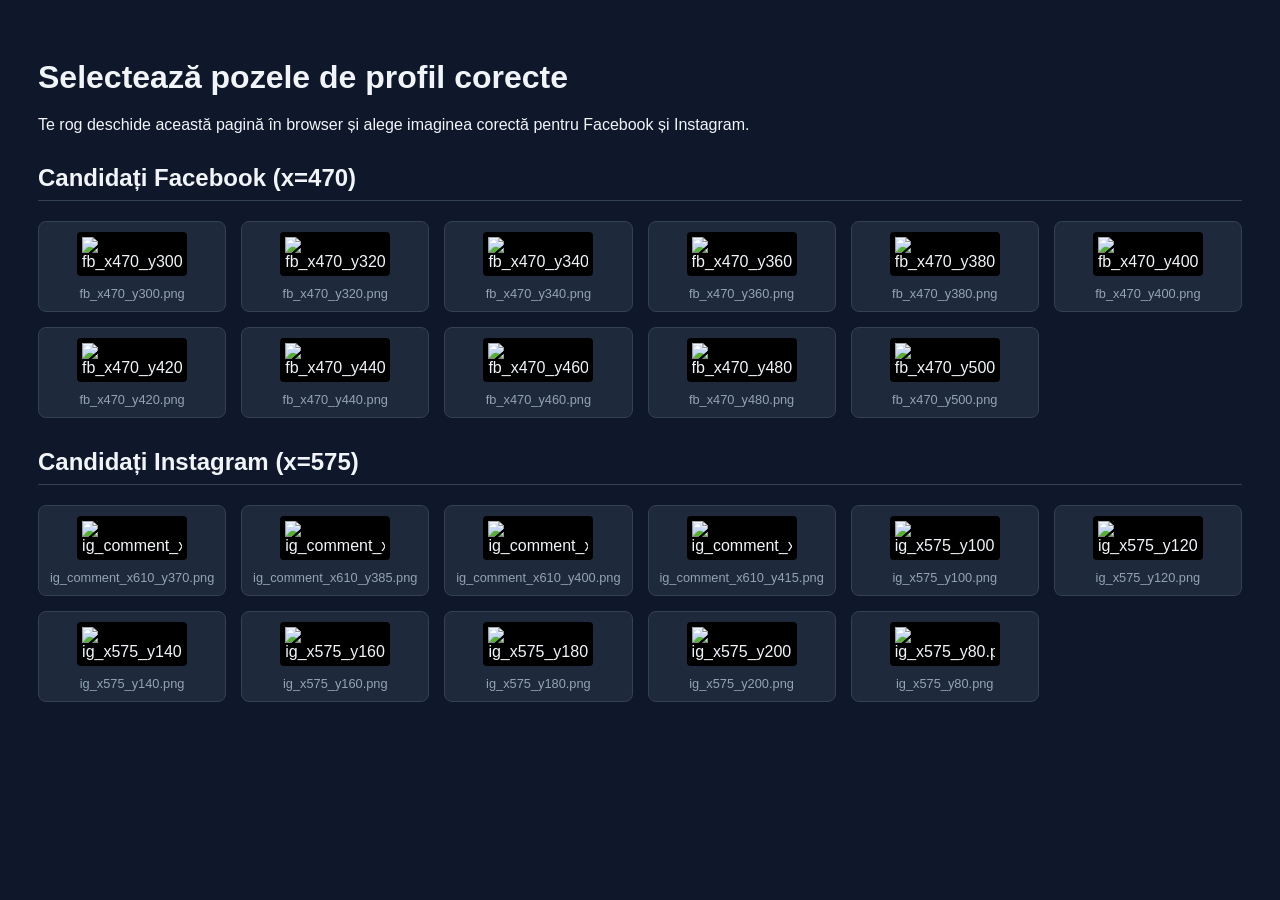
==== static/check_avatars.html @ 0bfdecf8 "update" ====
<!DOCTYPE html>
<html>
<head>
    <title>Selectare Poze de Profil</title>
    <style>
        body { background: #0f172a; color: #f1f5f9; font-family: sans-serif; padding: 30px; }
        h1 { margin-bottom: 20px; }
        h2 { border-bottom: 1px solid #334155; padding-bottom: 8px; margin-top: 30px; }
        .grid { display: grid; grid-template-columns: repeat(auto-fill, minmax(180px, 1fr)); gap: 15px; }
        .card { background: #1e293b; border: 1px solid #334155; padding: 10px; border-radius: 8px; text-align: center; }
        .card img { max-width: 100px; height: auto; border-radius: 4px; background: #000; padding: 5px; margin-bottom: 10px; }
        .filename { font-size: 0.8rem; color: #94a3b8; word-break: break-all; }
    </style>
</head>
<body>
    <h1>Selectează pozele de profil corecte</h1>
    <p>Te rog deschide această pagină în browser și alege imaginea corectă pentru Facebook și Instagram.</p>
    
    <h2>Candidați Facebook (x=470)</h2>
    <div class="grid">
        <div class="card">
            <img src="/assets/candidates/fb_x470_y300.png" alt="fb_x470_y300.png">
            <div class="filename">fb_x470_y300.png</div>
        </div>
        <div class="card">
            <img src="/assets/candidates/fb_x470_y320.png" alt="fb_x470_y320.png">
            <div class="filename">fb_x470_y320.png</div>
        </div>
        <div class="card">
            <img src="/assets/candidates/fb_x470_y340.png" alt="fb_x470_y340.png">
            <div class="filename">fb_x470_y340.png</div>
        </div>
        <div class="card">
            <img src="/assets/candidates/fb_x470_y360.png" alt="fb_x470_y360.png">
            <div class="filename">fb_x470_y360.png</div>
        </div>
        <div class="card">
            <img src="/assets/candidates/fb_x470_y380.png" alt="fb_x470_y380.png">
            <div class="filename">fb_x470_y380.png</div>
        </div>
        <div class="card">
            <img src="/assets/candidates/fb_x470_y400.png" alt="fb_x470_y400.png">
            <div class="filename">fb_x470_y400.png</div>
        </div>
        <div class="card">
            <img src="/assets/candidates/fb_x470_y420.png" alt="fb_x470_y420.png">
            <div class="filename">fb_x470_y420.png</div>
        </div>
        <div class="card">
            <img src="/assets/candidates/fb_x470_y440.png" alt="fb_x470_y440.png">
            <div class="filename">fb_x470_y440.png</div>
        </div>
        <div class="card">
            <img src="/assets/candidates/fb_x470_y460.png" alt="fb_x470_y460.png">
            <div class="filename">fb_x470_y460.png</div>
        </div>
        <div class="card">
            <img src="/assets/candidates/fb_x470_y480.png" alt="fb_x470_y480.png">
            <div class="filename">fb_x470_y480.png</div>
        </div>
        <div class="card">
            <img src="/assets/candidates/fb_x470_y500.png" alt="fb_x470_y500.png">
            <div class="filename">fb_x470_y500.png</div>
        </div>
    </div>
    
    <h2>Candidați Instagram (x=575)</h2>
    <div class="grid">
        <div class="card">
            <img src="/assets/candidates/ig_comment_x610_y370.png" alt="ig_comment_x610_y370.png">
            <div class="filename">ig_comment_x610_y370.png</div>
        </div>
        <div class="card">
            <img src="/assets/candidates/ig_comment_x610_y385.png" alt="ig_comment_x610_y385.png">
            <div class="filename">ig_comment_x610_y385.png</div>
        </div>
        <div class="card">
            <img src="/assets/candidates/ig_comment_x610_y400.png" alt="ig_comment_x610_y400.png">
            <div class="filename">ig_comment_x610_y400.png</div>
        </div>
        <div class="card">
            <img src="/assets/candidates/ig_comment_x610_y415.png" alt="ig_comment_x610_y415.png">
            <div class="filename">ig_comment_x610_y415.png</div>
        </div>
        <div class="card">
            <img src="/assets/candidates/ig_x575_y100.png" alt="ig_x575_y100.png">
            <div class="filename">ig_x575_y100.png</div>
        </div>
        <div class="card">
            <img src="/assets/candidates/ig_x575_y120.png" alt="ig_x575_y120.png">
            <div class="filename">ig_x575_y120.png</div>
        </div>
        <div class="card">
            <img src="/assets/candidates/ig_x575_y140.png" alt="ig_x575_y140.png">
            <div class="filename">ig_x575_y140.png</div>
        </div>
        <div class="card">
            <img src="/assets/candidates/ig_x575_y160.png" alt="ig_x575_y160.png">
            <div class="filename">ig_x575_y160.png</div>
        </div>
        <div class="card">
            <img src="/assets/candidates/ig_x575_y180.png" alt="ig_x575_y180.png">
            <div class="filename">ig_x575_y180.png</div>
        </div>
        <div class="card">
            <img src="/assets/candidates/ig_x575_y200.png" alt="ig_x575_y200.png">
            <div class="filename">ig_x575_y200.png</div>
        </div>
        <div class="card">
            <img src="/assets/candidates/ig_x575_y80.png" alt="ig_x575_y80.png">
            <div class="filename">ig_x575_y80.png</div>
        </div>
    </div>
</body>
</html>
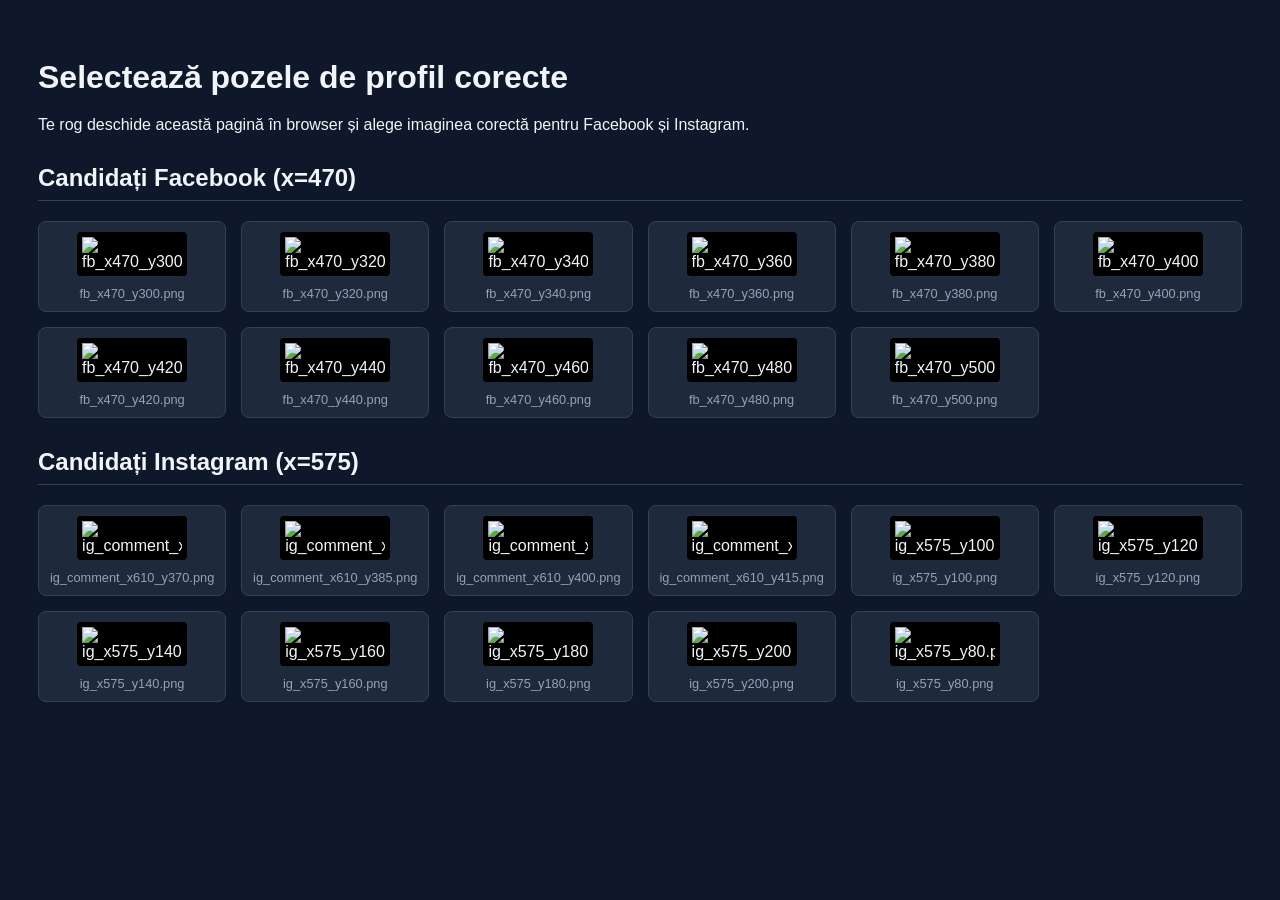
==== commit af755ca2: "Add files via upload" ====
--- a/static/check_avatars.html
+++ b/static/check_avatars.html
@@ -1,115 +1,115 @@
-<!DOCTYPE html>
-<html>
-<head>
-    <title>Selectare Poze de Profil</title>
-    <style>
-        body { background: #0f172a; color: #f1f5f9; font-family: sans-serif; padding: 30px; }
-        h1 { margin-bottom: 20px; }
-        h2 { border-bottom: 1px solid #334155; padding-bottom: 8px; margin-top: 30px; }
-        .grid { display: grid; grid-template-columns: repeat(auto-fill, minmax(180px, 1fr)); gap: 15px; }
-        .card { background: #1e293b; border: 1px solid #334155; padding: 10px; border-radius: 8px; text-align: center; }
-        .card img { max-width: 100px; height: auto; border-radius: 4px; background: #000; padding: 5px; margin-bottom: 10px; }
-        .filename { font-size: 0.8rem; color: #94a3b8; word-break: break-all; }
-    </style>
-</head>
-<body>
-    <h1>Selectează pozele de profil corecte</h1>
-    <p>Te rog deschide această pagină în browser și alege imaginea corectă pentru Facebook și Instagram.</p>
-    
-    <h2>Candidați Facebook (x=470)</h2>
-    <div class="grid">
-        <div class="card">
-            <img src="/assets/candidates/fb_x470_y300.png" alt="fb_x470_y300.png">
-            <div class="filename">fb_x470_y300.png</div>
-        </div>
-        <div class="card">
-            <img src="/assets/candidates/fb_x470_y320.png" alt="fb_x470_y320.png">
-            <div class="filename">fb_x470_y320.png</div>
-        </div>
-        <div class="card">
-            <img src="/assets/candidates/fb_x470_y340.png" alt="fb_x470_y340.png">
-            <div class="filename">fb_x470_y340.png</div>
-        </div>
-        <div class="card">
-            <img src="/assets/candidates/fb_x470_y360.png" alt="fb_x470_y360.png">
-            <div class="filename">fb_x470_y360.png</div>
-        </div>
-        <div class="card">
-            <img src="/assets/candidates/fb_x470_y380.png" alt="fb_x470_y380.png">
-            <div class="filename">fb_x470_y380.png</div>
-        </div>
-        <div class="card">
-            <img src="/assets/candidates/fb_x470_y400.png" alt="fb_x470_y400.png">
-            <div class="filename">fb_x470_y400.png</div>
-        </div>
-        <div class="card">
-            <img src="/assets/candidates/fb_x470_y420.png" alt="fb_x470_y420.png">
-            <div class="filename">fb_x470_y420.png</div>
-        </div>
-        <div class="card">
-            <img src="/assets/candidates/fb_x470_y440.png" alt="fb_x470_y440.png">
-            <div class="filename">fb_x470_y440.png</div>
-        </div>
-        <div class="card">
-            <img src="/assets/candidates/fb_x470_y460.png" alt="fb_x470_y460.png">
-            <div class="filename">fb_x470_y460.png</div>
-        </div>
-        <div class="card">
-            <img src="/assets/candidates/fb_x470_y480.png" alt="fb_x470_y480.png">
-            <div class="filename">fb_x470_y480.png</div>
-        </div>
-        <div class="card">
-            <img src="/assets/candidates/fb_x470_y500.png" alt="fb_x470_y500.png">
-            <div class="filename">fb_x470_y500.png</div>
-        </div>
-    </div>
-    
-    <h2>Candidați Instagram (x=575)</h2>
-    <div class="grid">
-        <div class="card">
-            <img src="/assets/candidates/ig_comment_x610_y370.png" alt="ig_comment_x610_y370.png">
-            <div class="filename">ig_comment_x610_y370.png</div>
-        </div>
-        <div class="card">
-            <img src="/assets/candidates/ig_comment_x610_y385.png" alt="ig_comment_x610_y385.png">
-            <div class="filename">ig_comment_x610_y385.png</div>
-        </div>
-        <div class="card">
-            <img src="/assets/candidates/ig_comment_x610_y400.png" alt="ig_comment_x610_y400.png">
-            <div class="filename">ig_comment_x610_y400.png</div>
-        </div>
-        <div class="card">
-            <img src="/assets/candidates/ig_comment_x610_y415.png" alt="ig_comment_x610_y415.png">
-            <div class="filename">ig_comment_x610_y415.png</div>
-        </div>
-        <div class="card">
-            <img src="/assets/candidates/ig_x575_y100.png" alt="ig_x575_y100.png">
-            <div class="filename">ig_x575_y100.png</div>
-        </div>
-        <div class="card">
-            <img src="/assets/candidates/ig_x575_y120.png" alt="ig_x575_y120.png">
-            <div class="filename">ig_x575_y120.png</div>
-        </div>
-        <div class="card">
-            <img src="/assets/candidates/ig_x575_y140.png" alt="ig_x575_y140.png">
-            <div class="filename">ig_x575_y140.png</div>
-        </div>
-        <div class="card">
-            <img src="/assets/candidates/ig_x575_y160.png" alt="ig_x575_y160.png">
-            <div class="filename">ig_x575_y160.png</div>
-        </div>
-        <div class="card">
-            <img src="/assets/candidates/ig_x575_y180.png" alt="ig_x575_y180.png">
-            <div class="filename">ig_x575_y180.png</div>
-        </div>
-        <div class="card">
-            <img src="/assets/candidates/ig_x575_y200.png" alt="ig_x575_y200.png">
-            <div class="filename">ig_x575_y200.png</div>
-        </div>
-        <div class="card">
-            <img src="/assets/candidates/ig_x575_y80.png" alt="ig_x575_y80.png">
-            <div class="filename">ig_x575_y80.png</div>
-        </div>
-    </div>
-</body>
-</html>
+<!DOCTYPE html>
+<html>
+<head>
+    <title>Selectare Poze de Profil</title>
+    <style>
+        body { background: #0f172a; color: #f1f5f9; font-family: sans-serif; padding: 30px; }
+        h1 { margin-bottom: 20px; }
+        h2 { border-bottom: 1px solid #334155; padding-bottom: 8px; margin-top: 30px; }
+        .grid { display: grid; grid-template-columns: repeat(auto-fill, minmax(180px, 1fr)); gap: 15px; }
+        .card { background: #1e293b; border: 1px solid #334155; padding: 10px; border-radius: 8px; text-align: center; }
+        .card img { max-width: 100px; height: auto; border-radius: 4px; background: #000; padding: 5px; margin-bottom: 10px; }
+        .filename { font-size: 0.8rem; color: #94a3b8; word-break: break-all; }
+    </style>
+</head>
+<body>
+    <h1>Selectează pozele de profil corecte</h1>
+    <p>Te rog deschide această pagină în browser și alege imaginea corectă pentru Facebook și Instagram.</p>
+    
+    <h2>Candidați Facebook (x=470)</h2>
+    <div class="grid">
+        <div class="card">
+            <img src="/assets/candidates/fb_x470_y300.png" alt="fb_x470_y300.png">
+            <div class="filename">fb_x470_y300.png</div>
+        </div>
+        <div class="card">
+            <img src="/assets/candidates/fb_x470_y320.png" alt="fb_x470_y320.png">
+            <div class="filename">fb_x470_y320.png</div>
+        </div>
+        <div class="card">
+            <img src="/assets/candidates/fb_x470_y340.png" alt="fb_x470_y340.png">
+            <div class="filename">fb_x470_y340.png</div>
+        </div>
+        <div class="card">
+            <img src="/assets/candidates/fb_x470_y360.png" alt="fb_x470_y360.png">
+            <div class="filename">fb_x470_y360.png</div>
+        </div>
+        <div class="card">
+            <img src="/assets/candidates/fb_x470_y380.png" alt="fb_x470_y380.png">
+            <div class="filename">fb_x470_y380.png</div>
+        </div>
+        <div class="card">
+            <img src="/assets/candidates/fb_x470_y400.png" alt="fb_x470_y400.png">
+            <div class="filename">fb_x470_y400.png</div>
+        </div>
+        <div class="card">
+            <img src="/assets/candidates/fb_x470_y420.png" alt="fb_x470_y420.png">
+            <div class="filename">fb_x470_y420.png</div>
+        </div>
+        <div class="card">
+            <img src="/assets/candidates/fb_x470_y440.png" alt="fb_x470_y440.png">
+            <div class="filename">fb_x470_y440.png</div>
+        </div>
+        <div class="card">
+            <img src="/assets/candidates/fb_x470_y460.png" alt="fb_x470_y460.png">
+            <div class="filename">fb_x470_y460.png</div>
+        </div>
+        <div class="card">
+            <img src="/assets/candidates/fb_x470_y480.png" alt="fb_x470_y480.png">
+            <div class="filename">fb_x470_y480.png</div>
+        </div>
+        <div class="card">
+            <img src="/assets/candidates/fb_x470_y500.png" alt="fb_x470_y500.png">
+            <div class="filename">fb_x470_y500.png</div>
+        </div>
+    </div>
+    
+    <h2>Candidați Instagram (x=575)</h2>
+    <div class="grid">
+        <div class="card">
+            <img src="/assets/candidates/ig_comment_x610_y370.png" alt="ig_comment_x610_y370.png">
+            <div class="filename">ig_comment_x610_y370.png</div>
+        </div>
+        <div class="card">
+            <img src="/assets/candidates/ig_comment_x610_y385.png" alt="ig_comment_x610_y385.png">
+            <div class="filename">ig_comment_x610_y385.png</div>
+        </div>
+        <div class="card">
+            <img src="/assets/candidates/ig_comment_x610_y400.png" alt="ig_comment_x610_y400.png">
+            <div class="filename">ig_comment_x610_y400.png</div>
+        </div>
+        <div class="card">
+            <img src="/assets/candidates/ig_comment_x610_y415.png" alt="ig_comment_x610_y415.png">
+            <div class="filename">ig_comment_x610_y415.png</div>
+        </div>
+        <div class="card">
+            <img src="/assets/candidates/ig_x575_y100.png" alt="ig_x575_y100.png">
+            <div class="filename">ig_x575_y100.png</div>
+        </div>
+        <div class="card">
+            <img src="/assets/candidates/ig_x575_y120.png" alt="ig_x575_y120.png">
+            <div class="filename">ig_x575_y120.png</div>
+        </div>
+        <div class="card">
+            <img src="/assets/candidates/ig_x575_y140.png" alt="ig_x575_y140.png">
+            <div class="filename">ig_x575_y140.png</div>
+        </div>
+        <div class="card">
+            <img src="/assets/candidates/ig_x575_y160.png" alt="ig_x575_y160.png">
+            <div class="filename">ig_x575_y160.png</div>
+        </div>
+        <div class="card">
+            <img src="/assets/candidates/ig_x575_y180.png" alt="ig_x575_y180.png">
+            <div class="filename">ig_x575_y180.png</div>
+        </div>
+        <div class="card">
+            <img src="/assets/candidates/ig_x575_y200.png" alt="ig_x575_y200.png">
+            <div class="filename">ig_x575_y200.png</div>
+        </div>
+        <div class="card">
+            <img src="/assets/candidates/ig_x575_y80.png" alt="ig_x575_y80.png">
+            <div class="filename">ig_x575_y80.png</div>
+        </div>
+    </div>
+</body>
+</html>
